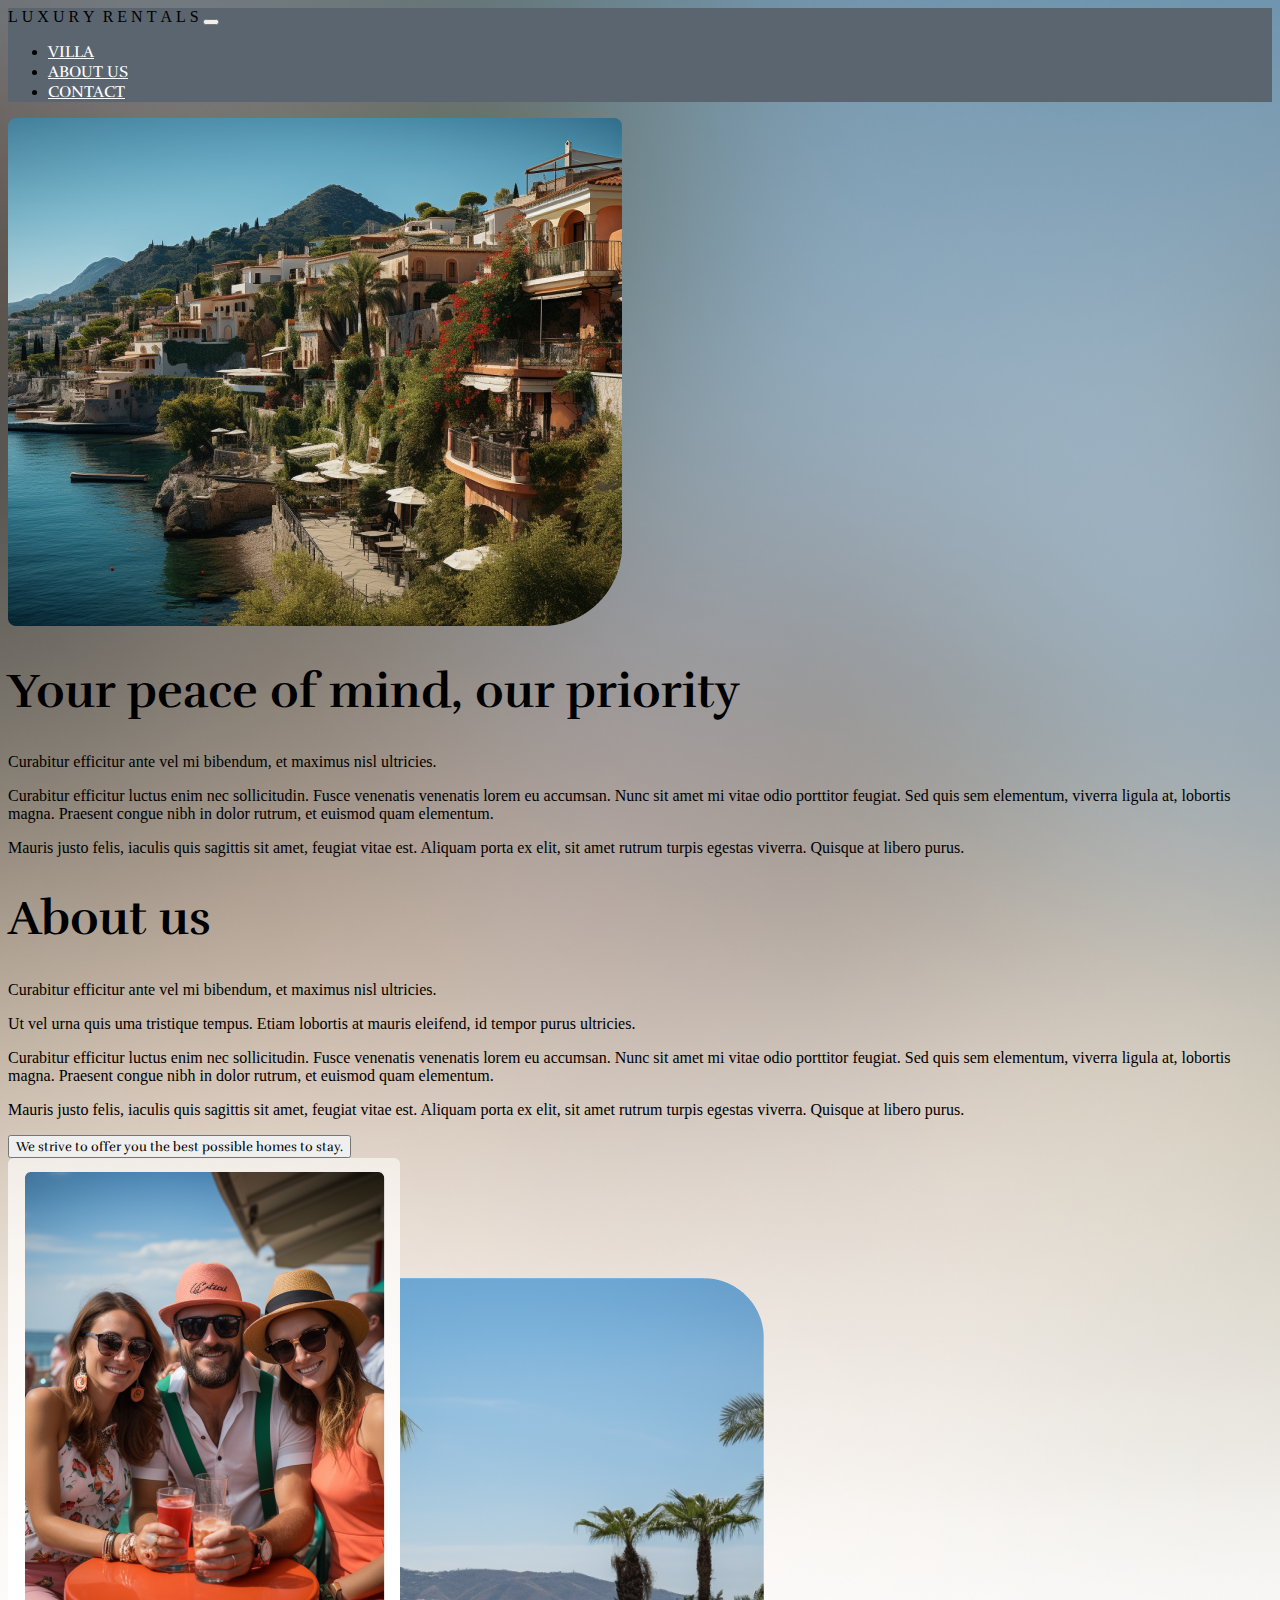
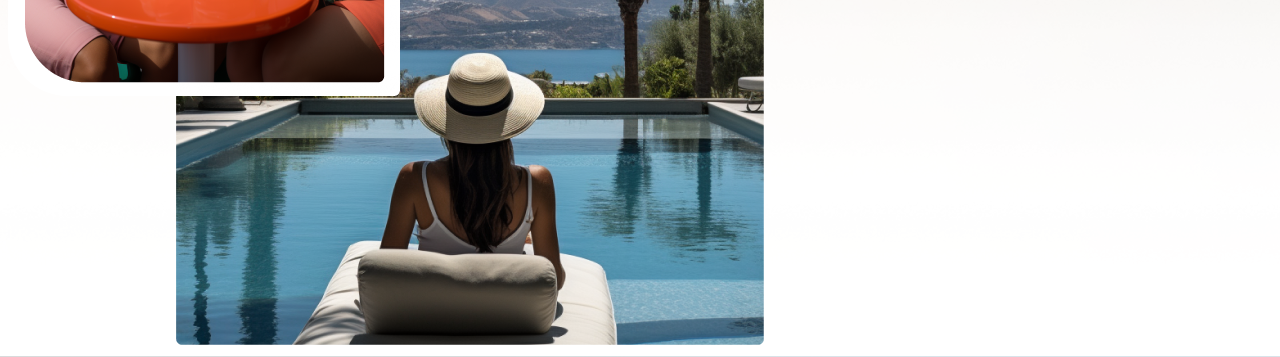
==== about.html @ 7049926a "about us page" ====
<!DOCTYPE html>
<html lang="en">

<head>
  <meta charset="UTF-8">
  <meta name="viewport" content="width=device-width, initial-scale=1.0">
  <title>About Us | Luxury Rentals</title>

  <!-- Google fonts -->
  <link rel="preconnect" href="https://fonts.googleapis.com">
  <link rel="preconnect" href="https://fonts.gstatic.com" crossorigin>
  <link href="https://fonts.googleapis.com/css2?family=Raleway:wght@100;400&family=Rufina&display=swap" rel="stylesheet">

  <!-- Bootstrap CSS -->
  <link href="https://cdn.jsdelivr.net/npm/bootstrap@5.3.2/dist/css/bootstrap.min.css" rel="stylesheet"
    integrity="sha384-T3c6CoIi6uLrA9TneNEoa7RxnatzjcDSCmG1MXxSR1GAsXEV/Dwwykc2MPK8M2HN" crossorigin="anonymous">

  <!-- Main CSS -->
  <link href="assets/css/style.css" rel="stylesheet">
  
</head>

<body>

  <!-- Header -->
  <nav class="navbar navbar-expand-lg bg-color text-white shadow-sm" style="background-color: #5B656F;">
    <div class="container-sm px-5">
      <a class="nav-link letter-spacing">
        L&nbsp;U&nbsp;X&nbsp;U&nbsp;R&nbsp;Y&nbsp;&nbsp;R&nbsp;E&nbsp;N&nbsp;T&nbsp;A&nbsp;L&nbsp;S
    </a>
      <button class="navbar-toggler" type="button" data-bs-toggle="collapse" data-bs-target="#navbarSupportedContent"
        aria-controls="navbarSupportedContent" aria-expanded="false" aria-label="Toggle navigation">
        <span class="navbar-toggler-icon"></span>
      </button>
      <div class="collapse navbar-collapse me-auto" id="navbarSupportedContent">
        <ul class="navbar-nav ms-auto mb-2 mb-lg-0">
          <li class="nav-item mx-3"><a class="nav-link" href="#">VILLA</a></li>
          <li class="nav-item mx-3"><a class="nav-link" href="#">ABOUT US</a></li>
          <li class="nav-item mx-3"><a class="nav-link" href="#">CONTACT</a></li>
        </ul>
      </div>
    </div>
  </nav>

  <!-- section 1 -->
  <div class="container mx-auto my-5 py-5 px-5">
    <div class="row">
      <div class="col-md-6">
        <img src="assets/img/blue-sky.png" alt="" class="img-fluid">
      </div>
      <div class="col-md-6 px-4 py-5">
        <h1 class="mb-3">Your peace of mind, our priority</h1>
        <p class='text-sm-start fs-6'>Curabitur efficitur ante vel mi bibendum, et maximus nisl ultricies.</p>
        <p class="fs-6">Curabitur efficitur luctus enim nec sollicitudin. Fusce venenatis venenatis lorem eu accumsan.
          Nunc sit amet mi vitae odio porttitor feugiat. Sed quis sem elementum, viverra ligula at, lobortis magna.
          Praesent congue nibh in dolor rutrum, et euismod quam elementum.</p>
        <p class="fs-6">Mauris justo felis, iaculis quis sagittis sit amet, feugiat vitae est. Aliquam porta ex elit,
          sit amet rutrum turpis egestas viverra. Quisque at libero purus.</p>
      </div>
    </div>
  </div>

  <!-- section 2 -->
  <div class="container mx-auto mb-5 px-5">
    <div class="row">
      
      <div class="col-md-6 py-5">
        <h1 class="mb-3">About us</h1>
        <p class='text-sm-start fs-6'>Curabitur efficitur ante vel mi bibendum, et maximus nisl ultricies.</p>
        <p class="fs-6">Ut vel urna quis uma tristique tempus. Etiam lobortis at mauris eleifend, id tempor purus ultricies.
        </p>
        <p class="fs-6">Curabitur efficitur luctus enim nec sollicitudin. Fusce venenatis venenatis lorem eu accumsan.
          Nunc sit amet mi vitae odio porttitor feugiat. Sed quis sem elementum, viverra ligula at, lobortis magna.
          Praesent congue nibh in dolor rutrum, et euismod quam elementum.</p>
        <p class="fs-6">Mauris justo felis, iaculis quis sagittis sit amet, feugiat vitae est. Aliquam porta ex elit,
          sit amet rutrum turpis egestas viverra. Quisque at libero purus.</p>
        <div class="d-grid">
          <button class="btn btn-secondary rounded-0 mt-5 py-3" type="button">
            We strive to offer you the best possible homes to stay.
          </button>
        </div>
      </div>
      <div class="col-md-6 border-0">
        <img src="assets/img/aboutUs.png" alt="" class="img-fluid">
      </div>
    </div>
  </div>

  <!-- Footer -->
  <footer class="mt-5 py-5">
  </footer>

  <!-- Bootstrap Script -->
  <script src="https://cdn.jsdelivr.net/npm/bootstrap@5.3.2/dist/js/bootstrap.bundle.min.js"></script>
  <script src="https://cdn.jsdelivr.net/npm/swiper@11/swiper-bundle.min.js"></script>

</body>

</html>
---- assets/css/style.css ----
body {
    background: url("../img/bg-hero.png") center center;
    background-size: cover;
    position: relative;
    /* padding: 80px 0; */
    min-height: auto;
}

ul li a {
    font-family: 'Rufina', serif;
    color: #fff !important;
    font-size: 14x
  }

  h1 {
    font-size: 48px;
    font-family: 'Rufina', serif;
    font-weight: bold;
  }

  button {
    font-family: 'Rufina', serif !important;
  }


  /* mobile responsiveness */
  @media (max-width: 767px) {
    h1 {
      text-align: center;
      font-size: 32px;
    }

    /* Move the image before the 'About us' heading */
    .col-md-6.py-5 {
      order: 2;
    }

    .col-md-6.border.py-5 {
      order: revert;
    }
  }
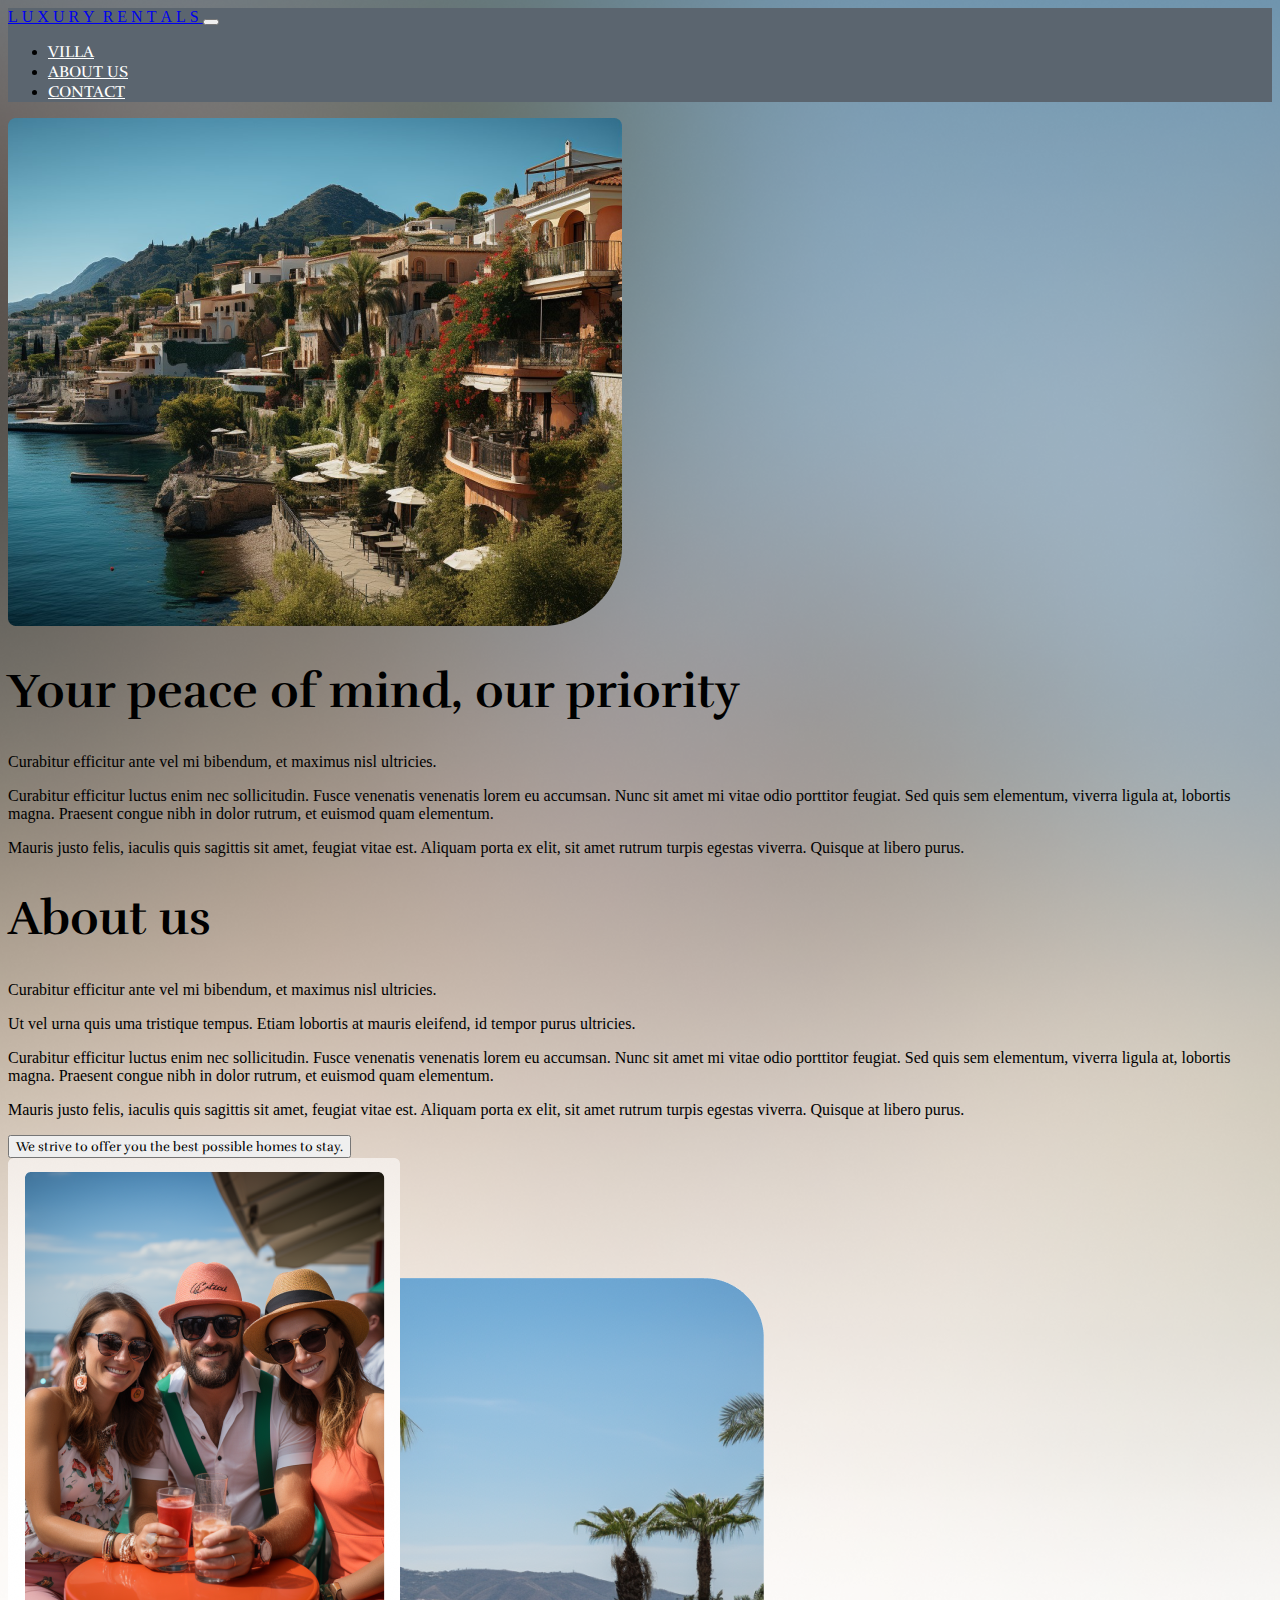
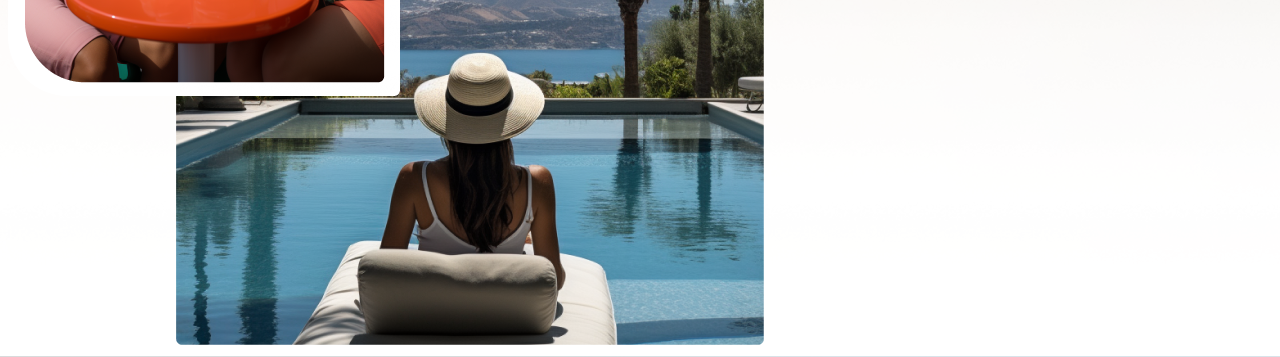
==== commit d18f9db6: "updated css file" ====
--- a/about.html
+++ b/about.html
@@ -16,16 +16,15 @@
     integrity="sha384-T3c6CoIi6uLrA9TneNEoa7RxnatzjcDSCmG1MXxSR1GAsXEV/Dwwykc2MPK8M2HN" crossorigin="anonymous">
 
   <!-- Main CSS -->
-  <link href="assets/css/style.css" rel="stylesheet">
+  <link href="./CSS/about.css" rel="stylesheet">
   
 </head>
-
 <body>
 
   <!-- Header -->
   <nav class="navbar navbar-expand-lg bg-color text-white shadow-sm" style="background-color: #5B656F;">
     <div class="container-sm px-5">
-      <a class="nav-link letter-spacing">
+      <a class="nav-link letter-spacing" href="index.html">
         L&nbsp;U&nbsp;X&nbsp;U&nbsp;R&nbsp;Y&nbsp;&nbsp;R&nbsp;E&nbsp;N&nbsp;T&nbsp;A&nbsp;L&nbsp;S
     </a>
       <button class="navbar-toggler" type="button" data-bs-toggle="collapse" data-bs-target="#navbarSupportedContent"
@@ -36,7 +35,7 @@
         <ul class="navbar-nav ms-auto mb-2 mb-lg-0">
           <li class="nav-item mx-3"><a class="nav-link" href="#">VILLA</a></li>
           <li class="nav-item mx-3"><a class="nav-link" href="#">ABOUT US</a></li>
-          <li class="nav-item mx-3"><a class="nav-link" href="#">CONTACT</a></li>
+          <li class="nav-item mx-3"><a class="nav-link" href="contact.html">CONTACT</a></li>
         </ul>
       </div>
     </div>
@@ -46,7 +45,7 @@
   <div class="container mx-auto my-5 py-5 px-5">
     <div class="row">
       <div class="col-md-6">
-        <img src="assets/img/blue-sky.png" alt="" class="img-fluid">
+        <img src="accessories/blue-sky.png" alt="" class="img-fluid">
       </div>
       <div class="col-md-6 px-4 py-5">
         <h1 class="mb-3">Your peace of mind, our priority</h1>
@@ -81,7 +80,7 @@
         </div>
       </div>
       <div class="col-md-6 border-0">
-        <img src="assets/img/aboutUs.png" alt="" class="img-fluid">
+        <img src="accessories/aboutUs.png" alt="" class="img-fluid">
       </div>
     </div>
   </div>
--- a/CSS/about.css
+++ b/CSS/about.css
@@ -0,0 +1,41 @@
+body {
+    background: url("../accessories/bg-hero.png") center center;
+    background-size: cover;
+    position: relative;
+    /* padding: 80px 0; */
+    min-height: auto;
+}
+
+ul li a {
+    font-family: 'Rufina', serif;
+    color: #fff !important;
+    font-size: 14x
+  }
+
+  h1 {
+    font-size: 48px;
+    font-family: 'Rufina', serif;
+    font-weight: bold;
+  }
+
+  button {
+    font-family: 'Rufina', serif !important;
+  }
+
+
+  /* mobile responsiveness */
+  @media (max-width: 767px) {
+    h1 {
+      text-align: center;
+      font-size: 32px;
+    }
+
+    /* Move the image before the 'About us' heading */
+    .col-md-6.py-5 {
+      order: 2;
+    }
+
+    .col-md-6.border.py-5 {
+      order: revert;
+    }
+  }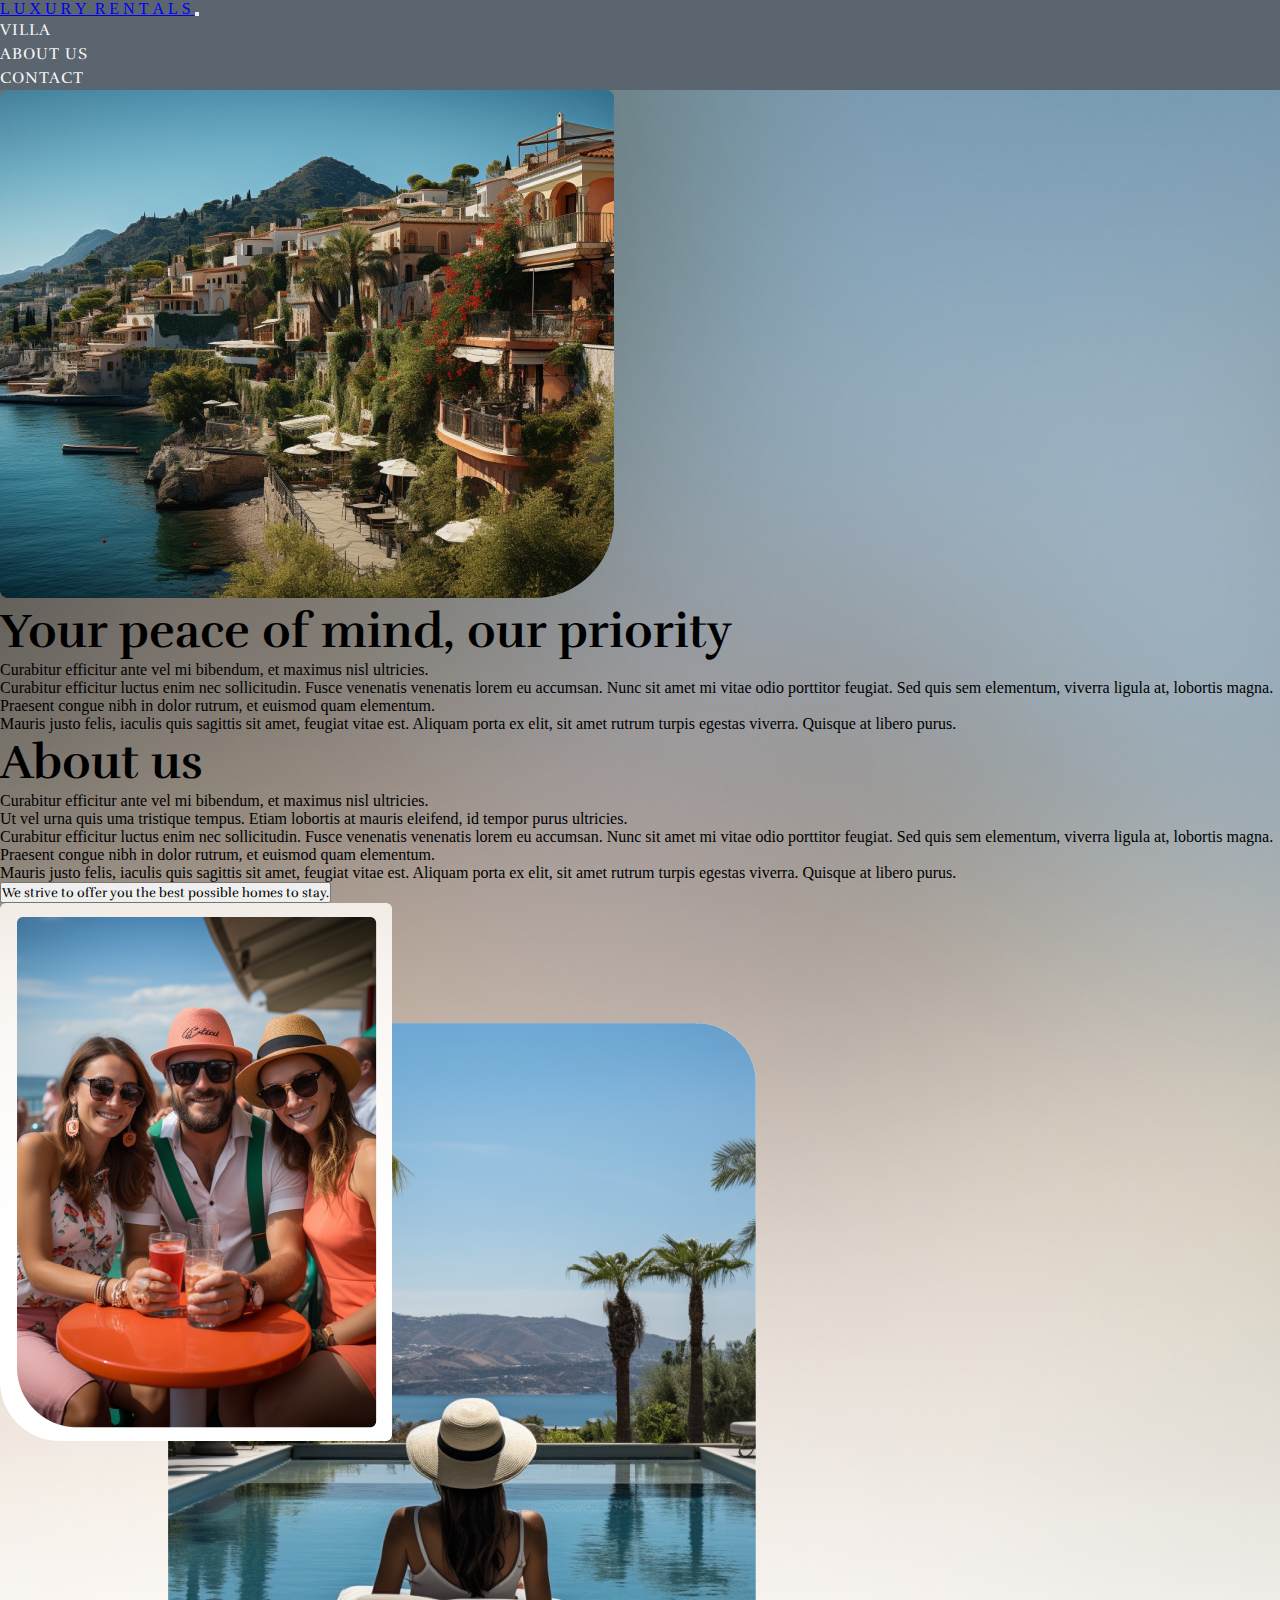
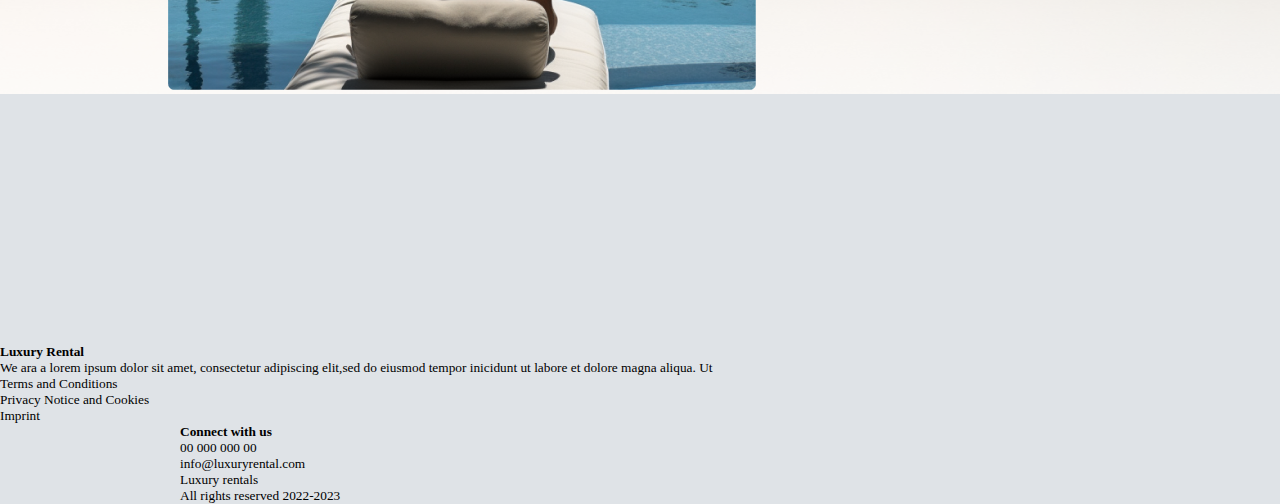
==== commit 1e01aa10: "update-3" ====
--- a/about.html
+++ b/about.html
@@ -17,6 +17,7 @@
 
   <!-- Main CSS -->
   <link href="./CSS/about.css" rel="stylesheet">
+  <link href="./CSS/style.css" rel="stylesheet">
   
 </head>
 <body>
@@ -34,7 +35,7 @@
       <div class="collapse navbar-collapse me-auto" id="navbarSupportedContent">
         <ul class="navbar-nav ms-auto mb-2 mb-lg-0">
           <li class="nav-item mx-3"><a class="nav-link" href="#">VILLA</a></li>
-          <li class="nav-item mx-3"><a class="nav-link" href="#">ABOUT US</a></li>
+          <li class="nav-item mx-3"><a class="nav-link" href="about.html">ABOUT US</a></li>
           <li class="nav-item mx-3"><a class="nav-link" href="contact.html">CONTACT</a></li>
         </ul>
       </div>
@@ -86,8 +87,40 @@
   </div>
 
   <!-- Footer -->
-  <footer class="mt-5 py-5">
-  </footer>
+  <footer class="contact-topfooter">
+  </div>
+  <!--common footerpage area in case it needs to be change with that of the team-->
+  <div class="contact-basefooter">
+      <div class="container d-flex flex-column flex-md-row gap-3">
+          <div class="col-sm-12 col-md-6 mb-4 mb-md-0">
+              <h4>Luxury Rental</h4>
+              <p>We ara a lorem ipsum dolor sit amet, consectetur adipiscing elit,sed do
+                  eiusmod tempor inicidunt ut labore et dolore magna aliqua. Ut
+              <div class="d-flex flex-row gap-3">
+                  <p>Terms and Conditions</p>
+                  <p>Privacy Notice and Cookies</p>
+                  <p>Imprint</p>
+              </div>
+          </div>
+          <div class="contact-connectus col-sm-12 col-md-6">
+              <h4>Connect with us</h4>
+              <p>00 000 000 00</p>
+              <p>info@luxuryrental.com</p>                    
+              <div class="icons d-flex align-items-center gap-3">
+                  <i class="bi bi-facebook"></i>
+                  <i class="bi bi-youtube"></i>
+                  <i class="bi bi-dribbble"></i>
+                  <i class="bi bi-figma"></i>
+                  <i class="bi bi-whatsapp"></i>
+              </div>
+              <div class="footeraddress d-flex gap-3">
+                  <p>Luxury rentals</p>
+                  <p> All rights reserved 2022-2023</p>
+              </div>
+          </div>
+      </div>
+  </div>
+</footer>
 
   <!-- Bootstrap Script -->
   <script src="https://cdn.jsdelivr.net/npm/bootstrap@5.3.2/dist/js/bootstrap.bundle.min.js"></script>
--- a/CSS/style.css
+++ b/CSS/style.css
@@ -0,0 +1,1095 @@
+*{
+  margin: 0%;
+  padding: 0%;
+  box-sizing: border-box;
+}
+header {
+  background-color: rgba(3, 3, 3, 0.2);
+  position: absolute !important;
+  top: 0%;
+  z-index: 100 !important;
+}
+.navbar-brand {
+  /* font-family: Raleway; */
+  /* font-size: 22px; */
+  /* font-weight: 500;
+  line-height: 24px;
+  letter-spacing: 6px;
+  text-align: center; */
+
+}
+.navbar-nav {
+  column-gap: 40px !important;
+}
+.navbar-nav li a {
+  font-family: Rufina;
+  /* font-size: 18px; */
+  font-weight: 400;
+  line-height: 24px;
+  letter-spacing: 1px;
+  text-align: center;
+  color: rgba(255, 255, 255, 0.94) !important;
+  text-decoration: none !important;
+  list-style: none !important;
+}
+.contact-topfooter{
+background-color:  #f5f3f1;
+}
+
+.contact-basefooter{
+background-color: #DFE3E7;
+padding-top: 250px;
+font-size: smaller;
+}
+
+.contact-connectus{
+padding-left: 180px;
+}
+
+.home-hero-container {
+  background-image: url("/accessories/home-hero.png");
+  background-size: cover !important;
+  background-position: center !important;
+  height: 100vh !important;
+  display: flex !important;
+  flex-direction: column;
+  justify-content: center;
+  align-items: center;
+  position: relative !important;
+}
+.home-main {
+  display: flex !important;
+  flex-direction: column !important;
+  align-items: center !important;
+  justify-content: center !important;
+}
+.home-hero-txt-1 {
+  font-family: Rufina;
+  /* font-size: 68px !important; */
+  font-weight: 700 !important;
+  line-height: 100px !important;
+  letter-spacing: -1px !important;
+  text-align: center;
+  color: rgba(255, 255, 255, 1)!important;
+}
+.lead  {
+  font-family: Raleway;
+  color: rgba(201, 189, 171, 1);
+  background-color:  rgba(255, 255, 255, 0.94) !important;
+  border-radius: 10px !important;
+}
+.home-select {
+  margin-top: 80px !important;
+  display: flex;
+  background-color: white !important;
+  padding: 5px 5px !important;
+  border-radius: 10px !important;
+}
+select {
+  padding: 10px 40px !important;
+  /* background-color: brown !important; */
+  
+}
+.search-btn {
+  background: rgba(91, 101, 111, 1);
+  padding: 15px 40px !important;
+  border-radius: 3px 11px 3px 11px;
+  font-family: Raleway;
+  font-size: 16px;
+  font-weight: 400;
+  line-height: 24px;
+  letter-spacing: 1px;
+  text-align: left;
+  color: white !important;
+  column-gap: 20px !important;
+}
+.search-btn i {
+  color: white !important;
+}
+select  {
+  font-family: Raleway !important;
+  font-size: 14px !important;
+  font-weight: 700 !important;
+  line-height: 24px !important;
+  letter-spacing: 0em !important;
+  text-align: left !important;
+  color: rgba(24, 29, 36, 1);
+  display: flex !important;
+  justify-content: center !important;
+  align-items: center !important;
+  column-gap: 30px;
+  border: none !important;
+  border-left: 2px solid #5b656f !important;
+}
+.navbar-toggle {
+color: white !important;
+box-shadow: none !important;
+/* border: 1px solid black !important; */
+outline: none !important;
+}
+.navbar-toggler {
+box-shadow: none !important;
+outline: none !important;
+}
+.navbar-toggler:focus {
+box-shadow: none !important;
+border: none !important;
+}
+.navbar-toggler {
+
+}
+
+/* custom select styles */
+select {
+  width: 200px; /* Adjust the width */
+  /* padding: 10px; Adjust the padding */
+  border: 1px solid #999; /* Adjust the border */
+  color: #333; /* Adjust the text color */
+}
+#b-none {
+  border: 0 !important;
+}
+.home-2-txt-1 {
+  font-family: Rufina;
+  font-size: 40px;
+  font-weight: 700;
+  line-height: 72px;
+  letter-spacing: 0em;
+  text-align: center;
+
+}
+.dp-1 {
+  display: flex !important;
+  align-items: center;
+  justify-content: flex-end !important;
+}
+.bi-water {
+  text-align: left !important;
+}
+.delegates {
+  display: flex !important;
+  flex-direction: column !important;
+  align-items: center !important;
+  justify-content: center !important;
+}
+.delegated {
+  display: flex !important;
+  align-items: center !important;
+  justify-content: center !important;
+  column-gap: 20px;
+}
+.delegate-box {
+  padding: 0% 35px;
+  border-right: 2px solid #c9bdab;
+  background-color: transparent !important;
+}
+.delegate-box i {
+  color: rgba(201, 189, 171, 1);
+
+}
+.delegate-box h2 {
+  font-family: Rufina;
+  font-size: 16px;
+  font-weight: 800;
+  /* line-height: 36px; */
+  letter-spacing: 1px;
+  text-align: left;
+  padding: 0% !important;
+  margin: 0% !important;
+}
+.delegate-box p {
+  padding: 0% !important;
+  margin: 0% !important;
+  font-family: Raleway;
+  font-size: 12px;
+  font-weight: 500;
+  line-height: 24px;
+  letter-spacing: 0em;
+  text-align: left;
+}
+.info {
+  display: flex !important;
+  align-items: center !important;
+  column-gap: 10px !important;
+}
+span i {
+  width: 200px !important;
+}
+.hosted {
+  background-image: url("/accessories/mosque-pictures-moroccan-wall-pattern.png");
+  border-radius: 0px 0px 80px 0px;
+}
+.about-logis {
+  font-family: Raleway;
+  font-size: 16px;
+  font-weight: 700;
+  line-height: 32px;
+  letter-spacing: 0em;
+  text-align: left;
+
+  font-family: Raleway;
+  font-size: 18px;
+  font-weight: 500;
+  line-height: 32px;
+  letter-spacing: 0em;
+}
+
+.compact {
+  display: flex;
+}
+.about-txt {
+  background: rgba(223, 227, 231, 1);
+  
+  /* padding: 5px 25px; */
+  display: flex !important;
+  align-items: center !important;
+  justify-content: center !important;
+}
+.about-txt p {
+  font-family: Rufina;
+  font-size: 16px;
+  font-weight: 800;
+  line-height: 12px;
+  letter-spacing: 0px;
+  text-align: center;
+}
+.connected h2 {
+  font-family: Rufina;
+  font-size: 42px;
+  font-weight: 700;
+  line-height: 64px;
+  letter-spacing: 1px;
+  text-align: left;
+  color: rgb(245, 225, 214);
+}
+.connected p {
+  font-family: Rufina;
+font-size: 18px;
+font-weight: 700;
+line-height: 24px;
+letter-spacing: 1px;
+text-align: left;
+  color: white;
+  text-align: left;
+}
+.connected {
+  display: flex;
+  flex-direction: column !important;
+  align-items: left !important;
+  justify-content: center !important;
+  padding: 50px 50px;
+  background: rgba(24, 29, 36, 1) !important;
+  border-radius: 0px 60px 0px 0px;
+  /* position: absolute !important; */
+  /* bottom: -32%;
+  right: 63%; */
+  height: 75% !important;
+}
+#connect {
+  position: relative !important;
+  display: flex !important;
+  align-items: center !important;
+  justify-content: center !important;
+  /* position: absolute !important; */
+  height: 80vh !important;
+  background-image: url("/accessories/Rectangle\ 124.png");
+  background-size: cover !important;
+  background-position: center;
+}
+.connect-container {
+  display: flex !important;
+  /* align-items: center !important; */
+  justify-content: center;
+  /* flex-direction: column !important; */
+  column-gap: 20px !important;
+  position: absolute !important;
+  /* height: 80vh !important; */
+  /* background-image: url("/accessories/Rectangle\ 124.png"); */
+  /* background-size: cover !important; */
+  /* background-position: center; */
+  position: absolute !important;
+  bottom: -30% !important
+}
+.connected-2 {
+  display: flex;
+  flex-direction: column !important;
+  align-items: left !important;
+  justify-content: center !important;
+  padding: 50px 50px;
+  background: white !important;
+  border-radius: 0px 0px 60px 0px;
+  /* position: absolute !important; */
+  box-shadow: 0px 1px 2px 0px rgba(16, 24, 40, 0.05) !important;
+  /* bottom: -32%;
+  right: 12%; */
+  width: 50% !important;
+  height: 75% !important;
+}
+.connected-2 h2 {
+  font-family: Rufina;
+  font-size: 42px;
+  font-weight: 700;
+  line-height: 64px;
+  letter-spacing: 1px;
+  text-align: left;
+  color: #181D24;
+
+}
+.inputs input {
+  border: none !important;
+  border-bottom: 2px solid  #999 !important;
+  width: 60% !important;
+  background-color: transparent;
+  padding: 7px 0px !important;
+}
+input::placeholder {
+  color: rgba(91, 101, 111, 1) !important;
+  font-family: Raleway;
+  font-size: 16px;
+  font-weight: 500;
+  line-height: 24px;
+  letter-spacing: 0em;
+  text-align: left;
+  
+}
+.inputs {
+  display: flex !important;
+  column-gap: 30px !important;
+}
+textarea {
+  width:  100% !important;
+}
+textarea::placeholder {
+  color: rgba(91, 101, 111, 1) !important;
+  font-family: Raleway;
+  font-size: 16px;
+  font-weight: 500;
+  line-height: 24px;
+  letter-spacing: 0em;
+  text-align: left;
+  
+}
+textarea {
+  border: none !important;
+  border-bottom: 2px solid  #999 !important;
+  background-color: transparent;
+  box-shadow: 0px 1px 2px 0px rgba(16, 24, 40, 0.05);
+  padding: 7px 0px !important;
+}
+.send .btn {
+  background-color:  #5B656F !important;
+  padding: 10px 45px !important;
+  font-family: Raleway;
+  font-size: 18px;
+  font-weight: 800;
+  line-height: 24px;
+  letter-spacing: 0em;
+  text-align: left;
+  border-radius: 0px 10px 10px 10px;
+  color: white;
+}
+.card-title {
+  text-align: left !important;
+  font-family: Raleway;
+  font-size: 20px !important;
+  font-weight: 400 !important;
+  line-height: 23px !important;
+  letter-spacing: 0em !important;
+  text-align: left !important;
+
+}
+.card-title span {
+    font-family: Raleway;
+    font-size: 22px !important;
+    font-weight: 700;
+    line-height: 23px;
+    letter-spacing: 0em;
+    text-align: left;
+    color: rgba(24, 29, 36, 1);
+}
+.card-title strong {
+font-size: 30px !important;
+}
+#big-name {
+font-family: Rufina;
+font-size: 36px !important;
+font-weight: 700;
+line-height: 44px;
+letter-spacing: 1px;
+text-align: left;
+color: rgba(24, 29, 36, 1) !important;
+}
+.details-1 {
+display: flex !important;
+column-gap: 30px !important;
+align-items: center !important;
+}
+.details-1 span {
+font-family: Raleway;
+font-size: 20px !important;
+font-weight: 700 !important;
+/* line-height: 24px !important;
+letter-spacing: 0em !important;
+text-align: left !important; */
+color: rgba(24, 29, 36, 1) !important;
+}
+.details-1 #normals {
+font-family: Raleway;
+font-size: 18px !important;
+font-weight: 500 !important;
+/* line-height: 24px !important;
+letter-spacing: 0em !important;
+text-align: left !important; */
+color: rgba(24, 29, 36, 1) !important;
+}
+.details-sql {
+  display: flex !important;
+  align-items: center !important;
+  justify-content: center;
+  column-gap: 20px !important;
+}
+
+@media screen and (max-width: 768px) {
+  .contact-connectus{
+    padding: 10px !important;
+
+}
+  .home-select {
+    display: none !important;
+  }
+  .home-select {
+    display: none !important;
+  }
+  .lead {
+    font-size: 18px !important;
+    /* margin-top: 100% !important; */
+  }
+  #big-name {
+    font-family: Rufina !important;
+    font-size: 30px !important;
+    font-weight: 700 !important;
+    line-height: 36px !important;
+    letter-spacing: 1px !important;
+    text-align: left !important;
+  }
+  .home-main {
+    display: flex !important;
+    flex-direction: column !important;
+    
+  }
+  .home-hero-container {
+    background-image: url("/accessories/home-hero.png");
+    background-size: cover !important;
+    background-position: center !important;
+    height: 100vh !important;
+    display: flex !important;
+    flex-direction: column;
+    justify-content: center;
+    align-items: center;
+    position: relative !important;
+    border-radius: 0px 0px 60px 0px !important;
+}
+.home-2-txt-2 {
+font-family: Raleway;
+font-size: 16px !important;
+font-weight: 500 !important;
+line-height: 24px !;
+letter-spacing: 0em !important;
+text-align: left !important;
+
+}
+.details-1 span {
+  font-family: Raleway !important;
+  font-size: 18px !important;
+  font-weight: 700 !important;
+  line-height: 16px !important;
+  letter-spacing: 0em !important;
+  text-align: left !important;
+  color: rgba(24, 29, 36, 1) !important;
+  }
+  .details-1 #normals {
+    font-family: Raleway !important;
+    font-size: 18px !important;
+    font-weight: 500 !important;
+    line-height: 16px !important;
+    letter-spacing: 0em;
+    text-align: lef !important;      
+    color: rgba(24, 29, 36, 1) !important;
+    }
+    .details-sql {
+      display: flex !important;
+      align-items: center !important;
+      justify-content: center;
+      column-gap: 10px !important;
+    }
+    #mount-coast-2 {
+      row-gap: 20px !important;
+    }
+    .delegated {
+      display: flex !important;
+      flex-direction: column !important;
+      row-gap: 30px !important;
+      align-items: center !important;
+      justify-content: center !important;
+      column-gap: 20px;
+    }
+    .delegate-box {
+      padding: 0% 15px;
+      border: none !important;
+      border-bottom: 2px solid #c9bdab !important;
+      background-color: transparent !important;
+      display: flex !important;
+      column-gap: 20px !important;
+      text-align: left !important;
+    }
+    .delegate-box i {
+      color: rgba(201, 189, 171, 1);
+  
+    }
+    .delegate-box h2 {
+      font-family: Rufina;
+      font-size: 16px;
+      font-weight: 800;
+      /* line-height: 36px; */
+      letter-spacing: 1px;
+      text-align: left;
+      padding: 0% !important;
+      margin: 0% !important;
+    }
+    .delegate-box p {
+      padding: 0% !important;
+      margin: 0% !important;
+      font-family: Raleway;
+      font-size: 12px;
+      font-weight: 500;
+      line-height: 24px;
+      letter-spacing: 0em;
+      text-align: left;
+    }
+    .info {
+      display: flex !important;
+      align-items: center !important;
+      column-gap: 10px !important;
+      text-align: left !important;
+    }
+    .load {
+      font-size:  20px !;
+    }
+    .load {
+      font-family: Rufina;
+      font-size: 30px !important;
+      font-weight: 800;
+      line-height: 32px !important;
+      letter-spacing: 1px;
+      text-align: left;
+      padding: 0% !important;
+      margin: 0% !important;
+    }
+    .host {
+      width: 90% !important;
+       border-radius: 60px 0px !important;
+       background-color: white !important;
+    }
+    .about-content p {
+      font-size: 12px !important;
+    }
+    .compact {
+      order: 1 !important;
+    }
+    .about-h3 {
+      font-size: 18px !important;
+    }
+
+    #connect {
+      position: relative !important;
+      display: flex !important;
+      align-items: center !important;
+      justify-content: center !important;
+      /* position: absolute !important; */
+      /* height: 80vh !important; */
+      background-image: url("/accessories/Rectangle\ 124.png");
+      background-size: cover !important;
+      background-position: center;
+      margin-top: 20% !important;
+    }
+    .connect-container {
+      display: flex !important;
+      /* align-items: center !important; */
+      justify-content: center;
+      flex-direction: column !important;
+      column-gap: 20px !important;
+      position: absolute !important;
+      /* height: 80vh !important; */
+      /* background-image: url("/accessories/Rectangle\ 124.png"); */
+      /* background-size: cover !important; */
+      /* background-position: center; */
+      position: absolute !important;
+      /* bottom: -30% !important */
+      /* background-color: red !important;vv */
+      padding: 10px 0px;
+    }     
+    
+    .connected h2 {
+      font-family: Rufina;
+      font-size: 22px !important;
+      font-weight: 700;
+      line-height: 64px;
+      letter-spacing: 1px;
+      text-align: left;
+      color: rgb(245, 225, 214);
+    }
+    .connected p {
+      font-family: Rufina;
+    font-size: 12px;
+    font-weight: 700;
+    line-height: 24px;
+    letter-spacing: 1px;
+    text-align: left;
+      color: white;
+      text-align: left;
+    }
+    .connected {
+      display: flex;
+      flex-direction: column !important;
+      align-items: left !important;
+      justify-content: center !important;
+      padding: 10px 10px;
+      background: rgba(24, 29, 36, 1) !important;
+      border-radius: 0px 60px 0px 0px;
+      /* position: absolute !important; */
+      /* bottom: -32%;
+      right: 63%; */
+      width: 100% !important;
+      height: fit-content !important;
+    }
+    #connect {
+      position: relative !important;
+      display: flex !important;
+      align-items: center !important;
+      justify-content: center !important;
+      /* position: absolute !important; */
+      height: 80vh !important;
+      background-image: url("/accessories/Rectangle\ 124.png");
+      background-size: cover !important;
+      background-position: center;
+    }
+    .connect-container {
+      display: flex !important;
+      /* align-items: center !important; */
+      justify-content: center;
+      /* flex-direction: column !important; */
+      row-gap: 30px !important;
+      position: absolute !important;
+      /* height: 80vh !important; */
+      /* background-image: url("/accessories/Rectangle\ 124.png"); */
+      /* background-size: cover !important; */
+      /* background-position: center; */
+      position: absolute !important;
+      bottom: -30% !important
+    }
+    .connected-2 {
+      display: flex;
+      flex-direction: column !important;
+      align-items: left !important;
+      justify-content: center !important;
+      background: white !important;
+      border-radius: 0px 0px 60px 0px;
+      /* position: absolute !important; */
+      box-shadow: 0px 1px 2px 0px rgba(16, 24, 40, 0.05) !important;
+      /* bottom: -32%;
+      right: 12%; */
+      width: 100% !important;
+      height: 75% !important;
+    }
+    .connected-2 h2 {
+      font-family: Rufina;
+      font-size: 22px !important;
+      font-weight: 700;
+      line-height: 64px;
+      letter-spacing: 1px;
+      text-align: left;
+      color: #181D24;
+  
+    }
+    .inputs input {
+      border: none !important;
+      border-bottom: 2px solid  #999 !important;
+      width: 60% !important;
+      background-color: transparent;
+      padding: 7px 0px !important;
+    }
+    input::placeholder {
+      color: rgba(91, 101, 111, 1) !important;
+      font-family: Raleway;
+      font-size: 16px;
+      font-weight: 500;
+      line-height: 24px;
+      letter-spacing: 0em;
+      text-align: left;
+      
+    }
+    .inputs {
+      display: flex !important;
+      column-gap: 30px !important;
+    }
+    textarea {
+      width:  100% !important;
+    }
+   textarea::placeholder {
+      color: rgba(91, 101, 111, 1) !important;
+      font-family: Raleway;
+      font-size: 16px;
+      font-weight: 500;
+      line-height: 24px;
+      letter-spacing: 0em;
+      text-align: left;
+      
+    }
+    textarea {
+      border: none !important;
+      border-bottom: 2px solid  #999 !important;
+      background-color: transparent;
+      box-shadow: 0px 1px 2px 0px rgba(16, 24, 40, 0.05);
+      padding: 7px 0px !important;
+    }
+    .send .btn {
+      background-color:  #5B656F !important;
+      padding: 10px 45px !important;
+      font-family: Raleway;
+      font-size: 18px;
+      font-weight: 800;
+      line-height: 24px;
+      letter-spacing: 0em;
+      text-align: left;
+      border-radius: 0px 10px 10px 10px;
+    }  
+}
+@media screen and (max-width: 426px) {
+  .home-select {
+    display: none !important;
+  }
+  .lead {
+    font-size: 16px !important;
+    /* margin-top: 100% !important; */
+  }
+  #big-name {
+    font-family: Rufina !important;
+    font-size: 25px !important;
+    font-weight: 700 !important;
+    line-height: 36px !important;
+    letter-spacing: 1px !important;
+    text-align: left !important;
+  }
+  .home-main {
+    display: flex !important;
+    flex-direction: column !important;
+    
+  }
+  .home-hero-container {
+    background-image: url("/accessories/home-hero.png");
+    background-size: cover !important;
+    background-position: center !important;
+    height: 100vh !important;
+    display: flex !important;
+    flex-direction: column;
+    justify-content: center;
+    align-items: center;
+    position: relative !important;
+    border-radius: 0px 0px 60px 0px !important;
+}
+.home-2-txt-2 {
+font-family: Raleway;
+font-size: 14px !important;
+font-weight: 500 !important;
+line-height: 24px !;
+letter-spacing: 0em !important;
+text-align: left !important;
+
+}
+.details-1 span {
+  font-family: Raleway !important;
+  font-size: 14px !important;
+  font-weight: 700 !important;
+  line-height: 16px !important;
+  letter-spacing: 0em !important;
+  text-align: left !important;
+  color: rgba(24, 29, 36, 1) !important;
+  }
+  .details-1 #normals {
+    font-family: Raleway !important;
+    font-size: 14px !important;
+    font-weight: 500 !important;
+    line-height: 16px !important;
+    letter-spacing: 0em;
+    text-align: lef !important;      
+    color: rgba(24, 29, 36, 1) !important;
+    }
+    .details-sql {
+      display: flex !important;
+      align-items: center !important;
+      justify-content: center;
+      column-gap: 10px !important;
+    }
+    #mount-coast-2 {
+      row-gap: 20px !important;
+    }
+    .delegated {
+      display: flex !important;
+      flex-direction: column !important;
+      row-gap: 30px !important;
+      align-items: center !important;
+      justify-content: center !important;
+      column-gap: 20px;
+    }
+    .delegate-box {
+      padding: 0% 15px;
+      border: none !important;
+      border-bottom: 2px solid #c9bdab !important;
+      background-color: transparent !important;
+      display: flex !important;
+      column-gap: 20px !important;
+      text-align: left !important;
+    }
+    .delegate-box i {
+      color: rgba(201, 189, 171, 1);
+  
+    }
+    .delegate-box h2 {
+      font-family: Rufina;
+      font-size: 16px;
+      font-weight: 800;
+      /* line-height: 36px; */
+      letter-spacing: 1px;
+      text-align: left;
+      padding: 0% !important;
+      margin: 0% !important;
+    }
+    .delegate-box p {
+      padding: 0% !important;
+      margin: 0% !important;
+      font-family: Raleway;
+      font-size: 12px;
+      font-weight: 500;
+      line-height: 24px;
+      letter-spacing: 0em;
+      text-align: left;
+    }
+    .info {
+      display: flex !important;
+      align-items: center !important;
+      column-gap: 10px !important;
+      text-align: left !important;
+    }
+    .load {
+      font-size:  20px !;
+    }
+    .load {
+      font-family: Rufina;
+      font-size: 30px !important;
+      font-weight: 800;
+      line-height: 32px !important;
+      letter-spacing: 1px;
+      text-align: left;
+      padding: 0% !important;
+      margin: 0% !important;
+    }
+    .host {
+      width: 90% !important;
+       border-radius: 60px 0px !important;
+       background-color: white !important;
+    }
+    .about-content p {
+      font-size: 12px !important;
+    }
+    .compact {
+      order: 1 !important;
+    }
+    .about-h3 {
+      font-size: 18px !important;
+    }
+
+    #connect {
+      position: relative !important;
+      display: flex !important;
+      align-items: center !important;
+      justify-content: center !important;
+      /* position: absolute !important; */
+      /* height: 80vh !important; */
+      background-image: url("/accessories/Rectangle\ 124.png");
+      background-size: cover !important;
+      background-position: center;
+      margin-top: 80% !important;
+    }
+    .connect-container {
+      display: flex !important;
+      /* align-items: center !important; */
+      justify-content: center;
+      flex-direction: column !important;
+      column-gap: 20px !important;
+      position: absolute !important;
+      /* height: 80vh !important; */
+      /* background-image: url("/accessories/Rectangle\ 124.png"); */
+      /* background-size: cover !important; */
+      /* background-position: center; */
+      position: absolute !important;
+      /* bottom: -30% !important */
+      /* background-color: red !important; */
+      padding: 10px 0px;
+    }     
+    
+    .connected h2 {
+      font-family: Rufina;
+      font-size: 22px !important;
+      font-weight: 700;
+      line-height: 64px;
+      letter-spacing: 1px;
+      text-align: left;
+      color: rgb(245, 225, 214);
+    }
+    .connected p {
+      font-family: Rufina;
+    font-size: 12px;
+    font-weight: 700;
+    line-height: 24px;
+    letter-spacing: 1px;
+    text-align: left;
+      color: white;
+      text-align: left;
+    }
+    .connected {
+      display: flex;
+      flex-direction: column !important;
+      align-items: left !important;
+      justify-content: center !important;
+      padding: 10px 10px;
+      background: rgba(24, 29, 36, 1) !important;
+      border-radius: 0px 60px 0px 0px;
+      /* position: absolute !important; */
+      /* bottom: -32%;
+      right: 63%; */
+      width: 100% !important;
+      height: fit-content !important;
+    }
+    #connect {
+      position: relative !important;
+      display: flex !important;
+      align-items: center !important;
+      justify-content: center !important;
+      /* position: absolute !important; */
+      height: 80vh !important;
+      background-image: url("/accessories/Rectangle\ 124.png");
+      background-size: cover !important;
+      background-position: center;
+    }
+    .connect-container {
+      display: flex !important;
+      /* align-items: center !important; */
+      justify-content: center;
+      /* flex-direction: column !important; */
+      row-gap: 30px !important;
+      position: absolute !important;
+      /* height: 80vh !important; */
+      /* background-image: url("/accessories/Rectangle\ 124.png"); */
+      /* background-size: cover !important; */
+      /* background-position: center; */
+      position: absolute !important;
+      bottom: -30% !important
+    }
+    .connected-2 {
+      display: flex;
+      flex-direction: column !important;
+      align-items: left !important;
+      justify-content: center !important;
+      background: white !important;
+      border-radius: 0px 0px 60px 0px;
+      /* position: absolute !important; */
+      box-shadow: 0px 1px 2px 0px rgba(16, 24, 40, 0.05) !important;
+      /* bottom: -32%;
+      right: 12%; */
+      width: 100% !important;
+      height: 75% !important;
+    }
+    .connected-2 h2 {
+      font-family: Rufina;
+      font-size: 22px !important;
+      font-weight: 700;
+      line-height: 64px;
+      letter-spacing: 1px;
+      text-align: left;
+      color: #181D24;
+  
+    }
+    .inputs input {
+      border: none !important;
+      border-bottom: 2px solid  #999 !important;
+      width: 60% !important;
+      background-color: transparent;
+      padding: 7px 0px !important;
+    }
+    input::placeholder {
+      color: rgba(91, 101, 111, 1) !important;
+      font-family: Raleway;
+      font-size: 16px;
+      font-weight: 500;
+      line-height: 24px;
+      letter-spacing: 0em;
+      text-align: left;
+      
+    }
+    .inputs {
+      display: flex !important;
+      column-gap: 30px !important;
+    }
+    textarea {
+      width:  100% !important;
+    }
+   textarea::placeholder {
+      color: rgba(91, 101, 111, 1) !important;
+      font-family: Raleway;
+      font-size: 16px;
+      font-weight: 500;
+      line-height: 24px;
+      letter-spacing: 0em;
+      text-align: left;
+      
+    }
+    textarea {
+      border: none !important;
+      border-bottom: 2px solid  #999 !important;
+      background-color: transparent;
+      box-shadow: 0px 1px 2px 0px rgba(16, 24, 40, 0.05);
+      padding: 7px 0px !important;
+    }
+    .send .btn {
+      background-color:  #5B656F !important;
+      padding: 10px 45px !important;
+      font-family: Raleway;
+      font-size: 18px;
+      font-weight: 800;
+      line-height: 24px;
+      letter-spacing: 0em;
+      text-align: left;
+      border-radius: 0px 10px 10px 10px;
+    }  
+    /* @media screen and (max-width: 768px){
+      .leftside{
+          border-top-left-radius: 50px !important; 
+          border-bottom-left-radius: none !important;
+      }
+  
+      .rightside{
+          border-bottom-right-radius: 50px !important;
+          border-top-right-radius: none !important;
+      } 
+  
+      .contact-connectus{
+          padding: 10px !important;
+      
+      }
+  
+      .btn{
+          width: 350px !important;
+      }
+  } */
+
+}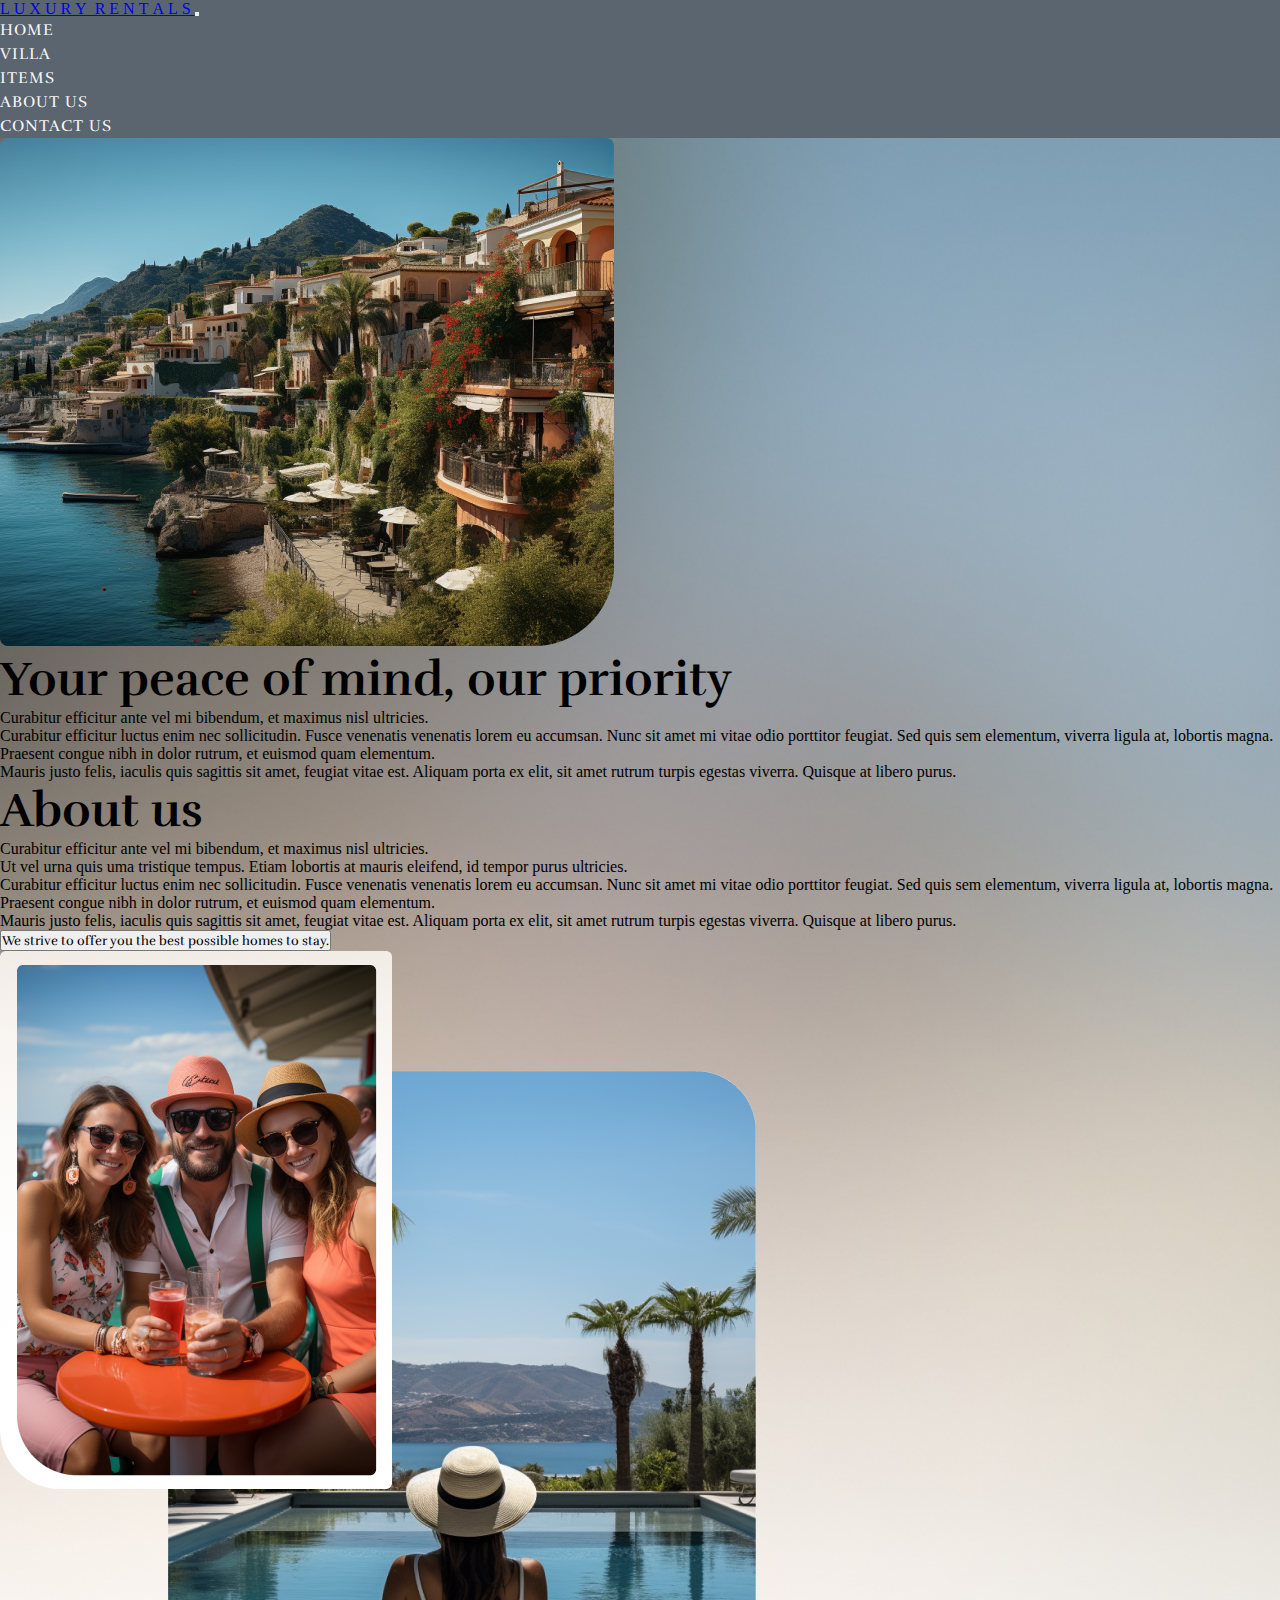
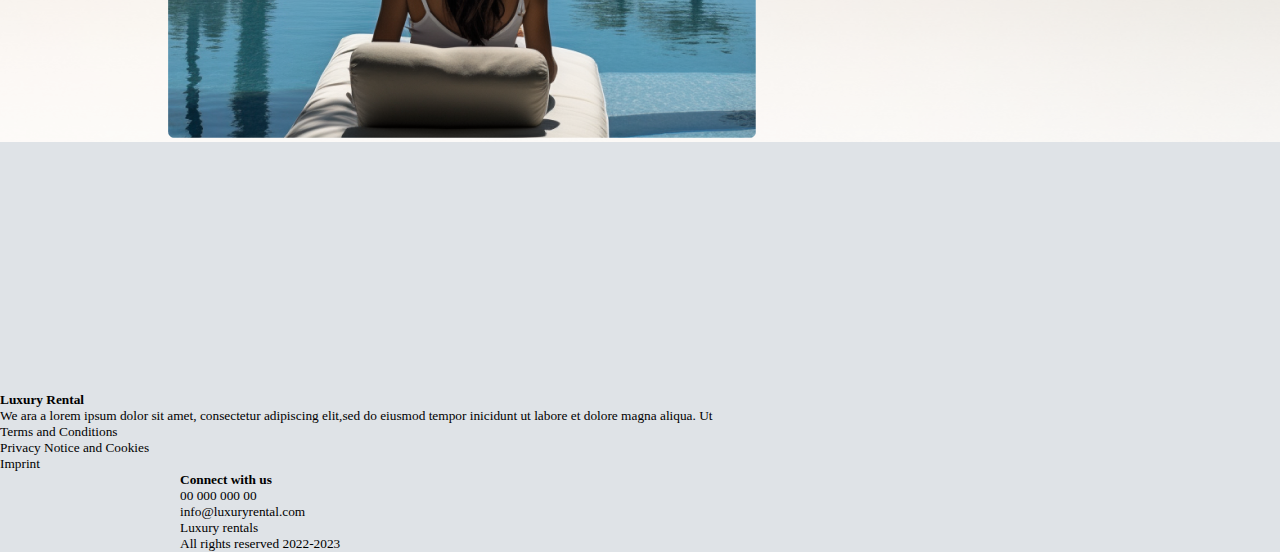
==== commit 7c2dcd9c: "improvements" ====
--- a/about.html
+++ b/about.html
@@ -6,7 +6,7 @@
   <meta name="viewport" content="width=device-width, initial-scale=1.0">
   <title>About Us | Luxury Rentals</title>
 
-  <!-- Google fonts -->
+  <!-- Google font -->
   <link rel="preconnect" href="https://fonts.googleapis.com">
   <link rel="preconnect" href="https://fonts.gstatic.com" crossorigin>
   <link href="https://fonts.googleapis.com/css2?family=Raleway:wght@100;400&family=Rufina&display=swap" rel="stylesheet">
@@ -19,6 +19,8 @@
   <link href="./CSS/about.css" rel="stylesheet">
   <link href="./CSS/style.css" rel="stylesheet">
   
+
+
 </head>
 <body>
 
@@ -34,9 +36,11 @@
       </button>
       <div class="collapse navbar-collapse me-auto" id="navbarSupportedContent">
         <ul class="navbar-nav ms-auto mb-2 mb-lg-0">
-          <li class="nav-item mx-3"><a class="nav-link" href="#">VILLA</a></li>
-          <li class="nav-item mx-3"><a class="nav-link" href="about.html">ABOUT US</a></li>
-          <li class="nav-item mx-3"><a class="nav-link" href="contact.html">CONTACT</a></li>
+          <li class="nav-item mx-3"><a class="nav-link" href="index.html">HOME</a></li>
+          <li class="nav-item mx-3"><a class="nav-link" href="villa.html">VILLA</a></li>
+          <li class="nav-item mx-3"><a class="nav-link" href="itempage.html">ITEMS</a></li>
+          <li class="nav-item mx-3"><a class="nav-link active" href="about.html">ABOUT US</a></li>
+          <li class="nav-item mx-3"><a class="nav-link" href="contact.html">CONTACT US</a></li>
         </ul>
       </div>
     </div>
--- a/CSS/style.css
+++ b/CSS/style.css
@@ -17,6 +17,13 @@
   letter-spacing: 6px;
   text-align: center; */
 
+}
+i {
+  color: #f5e1d6 !important;
+}
+.icons i {
+  font-size: 12px !important;
+  color: #f5e1d6 !important;
 }
 .navbar-nav {
   column-gap: 40px !important;
@@ -35,6 +42,13 @@
 .contact-topfooter{
 background-color:  #f5f3f1;
 }
+.swiper {
+  width: 80%;
+  /* height: 300px; */
+}
+.swiper-wrapper {
+  padding-bottom: 40px;
+}
 
 .contact-basefooter{
 background-color: #DFE3E7;
@@ -47,7 +61,7 @@
 }
 
 .home-hero-container {
-  background-image: url("/accessories/home-hero.png");
+  background: url("../accessories/home-hero.png") !important;
   background-size: cover !important;
   background-position: center !important;
   height: 100vh !important;
@@ -216,7 +230,7 @@
   width: 200px !important;
 }
 .hosted {
-  background-image: url("/accessories/mosque-pictures-moroccan-wall-pattern.png");
+  background: url("../accessories/mosque-pictures-moroccan-wall-pattern.png");
   border-radius: 0px 0px 80px 0px;
 }
 .about-logis {
@@ -260,7 +274,7 @@
   line-height: 64px;
   letter-spacing: 1px;
   text-align: left;
-  color: rgb(245, 225, 214);
+  color: #f5e1d6;
 }
 .connected p {
   font-family: Rufina;
@@ -292,7 +306,7 @@
   justify-content: center !important;
   /* position: absolute !important; */
   height: 80vh !important;
-  background-image: url("/accessories/Rectangle\ 124.png");
+  background: url("../accessories/Rectangle\ 124.png");
   background-size: cover !important;
   background-position: center;
 }
@@ -478,7 +492,6 @@
     
   }
   .home-hero-container {
-    background-image: url("/accessories/home-hero.png");
     background-size: cover !important;
     background-position: center !important;
     height: 100vh !important;
@@ -507,6 +520,7 @@
   text-align: left !important;
   color: rgba(24, 29, 36, 1) !important;
   }
+ 
   .details-1 #normals {
     font-family: Raleway !important;
     font-size: 18px !important;
@@ -607,7 +621,6 @@
       justify-content: center !important;
       /* position: absolute !important; */
       /* height: 80vh !important; */
-      background-image: url("/accessories/Rectangle\ 124.png");
       background-size: cover !important;
       background-position: center;
       margin-top: 20% !important;
@@ -669,7 +682,6 @@
       justify-content: center !important;
       /* position: absolute !important; */
       height: 80vh !important;
-      background-image: url("/accessories/Rectangle\ 124.png");
       background-size: cover !important;
       background-position: center;
     }
@@ -786,7 +798,7 @@
     
   }
   .home-hero-container {
-    background-image: url("/accessories/home-hero.png");
+    /* background-image: url("../accessories/home-hero.png"); */
     background-size: cover !important;
     background-position: center !important;
     height: 100vh !important;
@@ -915,7 +927,7 @@
       justify-content: center !important;
       /* position: absolute !important; */
       /* height: 80vh !important; */
-      background-image: url("/accessories/Rectangle\ 124.png");
+      /* background-image: url("../accessories/Rectangle\ 124.png"); */
       background-size: cover !important;
       background-position: center;
       margin-top: 80% !important;
@@ -977,7 +989,7 @@
       justify-content: center !important;
       /* position: absolute !important; */
       height: 80vh !important;
-      background-image: url("/accessories/Rectangle\ 124.png");
+      /* background-image: url("../accessories/Rectangle\ 124.png"); */
       background-size: cover !important;
       background-position: center;
     }
@@ -1060,18 +1072,8 @@
       box-shadow: 0px 1px 2px 0px rgba(16, 24, 40, 0.05);
       padding: 7px 0px !important;
     }
-    .send .btn {
-      background-color:  #5B656F !important;
-      padding: 10px 45px !important;
-      font-family: Raleway;
-      font-size: 18px;
-      font-weight: 800;
-      line-height: 24px;
-      letter-spacing: 0em;
-      text-align: left;
-      border-radius: 0px 10px 10px 10px;
-    }  
-    /* @media screen and (max-width: 768px){
+   
+    @media screen and (max-width: 768px){
       .leftside{
           border-top-left-radius: 50px !important; 
           border-bottom-left-radius: none !important;
@@ -1087,9 +1089,7 @@
       
       }
   
-      .btn{
-          width: 350px !important;
-      }
-  } */
+     
+  }
 
 }